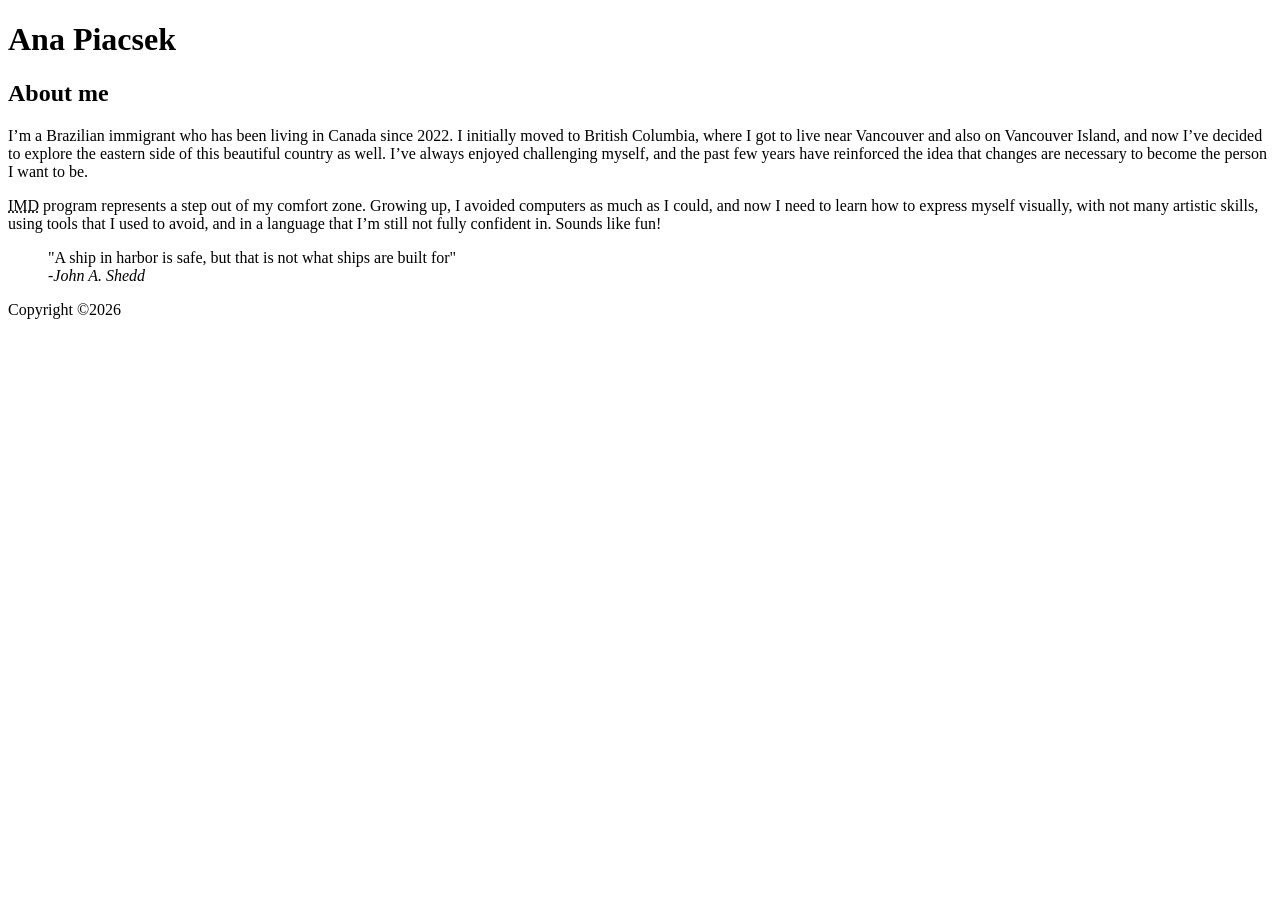
==== html-assignment/index.html @ 55855b33 "fixes a phrase" ====
<!DOCTYPE html>
<html lang="en">
<head>
    <meta charset="UTF-8">
    <meta name="viewport" content="width=device-width, initial-scale=1.0">
    <title>APiacsek html assignment</title>
</head>
<body>
    <header>
        <h1>Ana Piacsek</h1>
    </header>
    <artcle>
        <h2>About me</h2>
        <p>I’m a Brazilian immigrant who has been living in Canada since 2022. I initially moved to British Columbia, where I got to live near Vancouver and also on Vancouver Island, and now I’ve decided to explore the eastern side of this beautiful country as well. I’ve always enjoyed challenging myself, and the past few years have reinforced the idea that changes are necessary to become the person I want to be.</p>
        <p><abbr title="Interactive Media Design">IMD</abbr> program represents a step out of my comfort zone. Growing up, I avoided computers as much as I could, and now I need to learn how to express myself visually, with not many artistic skills, using tools that I used to avoid, and in a language that I’m still not fully confident in. Sounds like fun!
</p>
        <blockquote>"A ship in harbor is safe, but that is not what ships are built for"<br>
             <cite>-John A. Shedd</cite>
        </blockquote>
    </artcle>
    <footer>
        <p>Copyright &copy;2026</p>
    </footer>
    
</body>
</html>
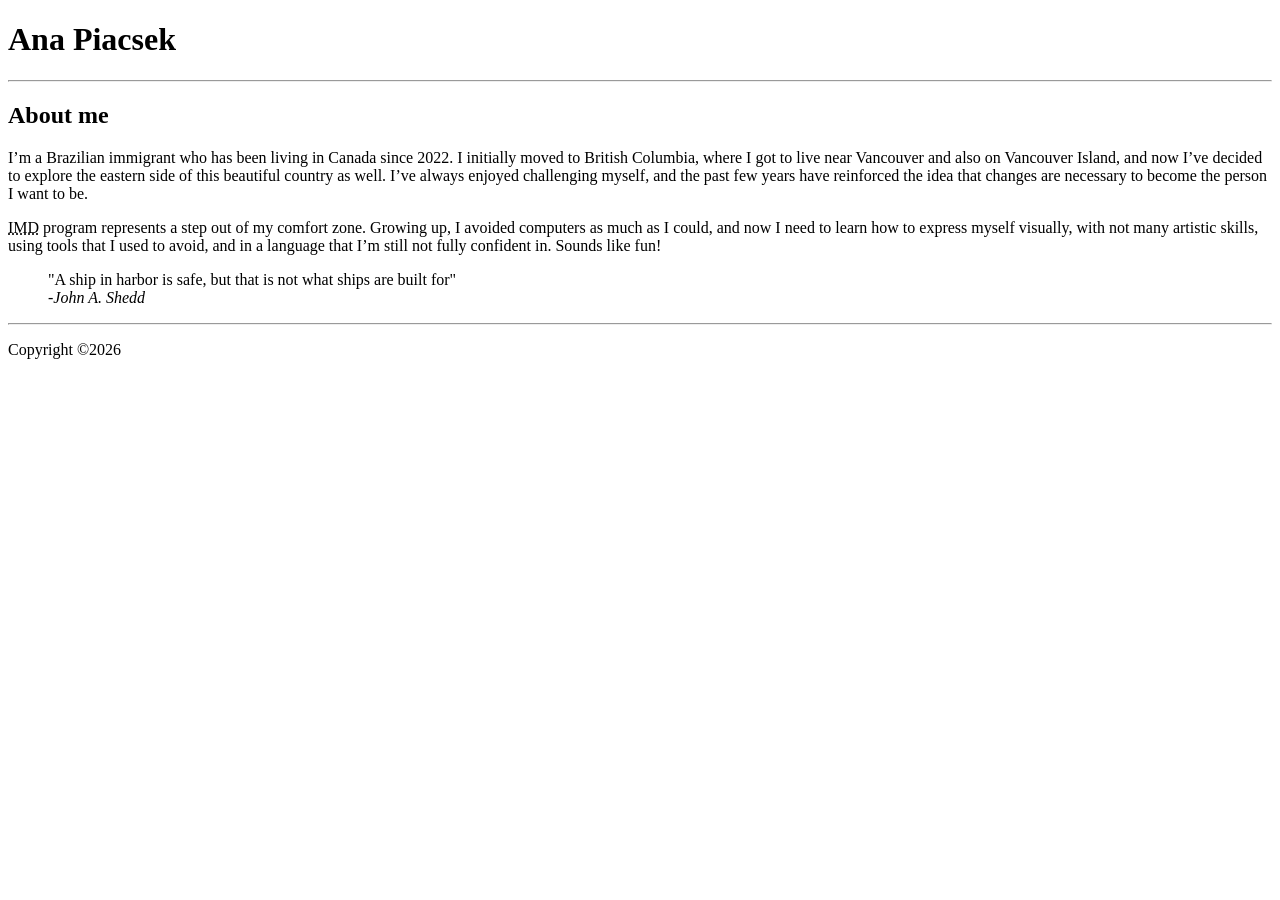
==== commit 97256bd7: "adds  <hr>" ====
--- a/html-assignment/index.html
+++ b/html-assignment/index.html
@@ -9,15 +9,16 @@
     <header>
         <h1>Ana Piacsek</h1>
     </header>
+    <hr>
     <artcle>
         <h2>About me</h2>
         <p>I’m a Brazilian immigrant who has been living in Canada since 2022. I initially moved to British Columbia, where I got to live near Vancouver and also on Vancouver Island, and now I’ve decided to explore the eastern side of this beautiful country as well. I’ve always enjoyed challenging myself, and the past few years have reinforced the idea that changes are necessary to become the person I want to be.</p>
-        <p><abbr title="Interactive Media Design">IMD</abbr> program represents a step out of my comfort zone. Growing up, I avoided computers as much as I could, and now I need to learn how to express myself visually, with not many artistic skills, using tools that I used to avoid, and in a language that I’m still not fully confident in. Sounds like fun!
-</p>
+        <p><abbr title="Interactive Media Design">IMD</abbr> program represents a step out of my comfort zone. Growing up, I avoided computers as much as I could, and now I need to learn how to express myself visually, with not many artistic skills, using tools that I used to avoid, and in a language that I’m still not fully confident in. Sounds like fun!</p>
         <blockquote>"A ship in harbor is safe, but that is not what ships are built for"<br>
              <cite>-John A. Shedd</cite>
         </blockquote>
     </artcle>
+    <hr>
     <footer>
         <p>Copyright &copy;2026</p>
     </footer>
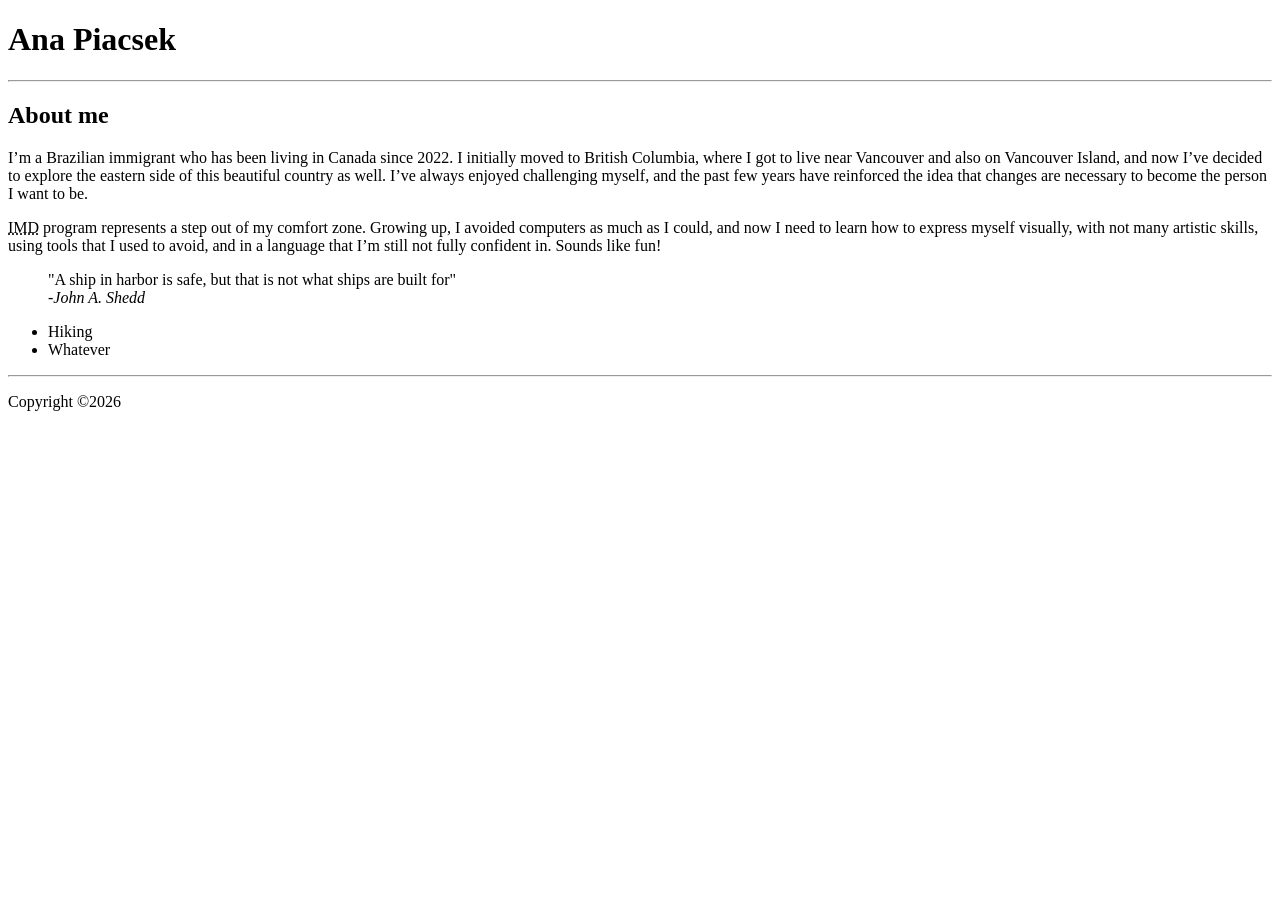
==== commit 1df23281: "corrects spelling" ====
--- a/html-assignment/index.html
+++ b/html-assignment/index.html
@@ -10,14 +10,18 @@
         <h1>Ana Piacsek</h1>
     </header>
     <hr>
-    <artcle>
+    <article>
         <h2>About me</h2>
         <p>I’m a Brazilian immigrant who has been living in Canada since 2022. I initially moved to British Columbia, where I got to live near Vancouver and also on Vancouver Island, and now I’ve decided to explore the eastern side of this beautiful country as well. I’ve always enjoyed challenging myself, and the past few years have reinforced the idea that changes are necessary to become the person I want to be.</p>
         <p><abbr title="Interactive Media Design">IMD</abbr> program represents a step out of my comfort zone. Growing up, I avoided computers as much as I could, and now I need to learn how to express myself visually, with not many artistic skills, using tools that I used to avoid, and in a language that I’m still not fully confident in. Sounds like fun!</p>
         <blockquote>"A ship in harbor is safe, but that is not what ships are built for"<br>
              <cite>-John A. Shedd</cite>
         </blockquote>
-    </artcle>
+        <ul>
+            <li>Hiking</li>
+            <li>Whatever</li>
+        </ul>
+    </article>
     <hr>
     <footer>
         <p>Copyright &copy;2026</p>
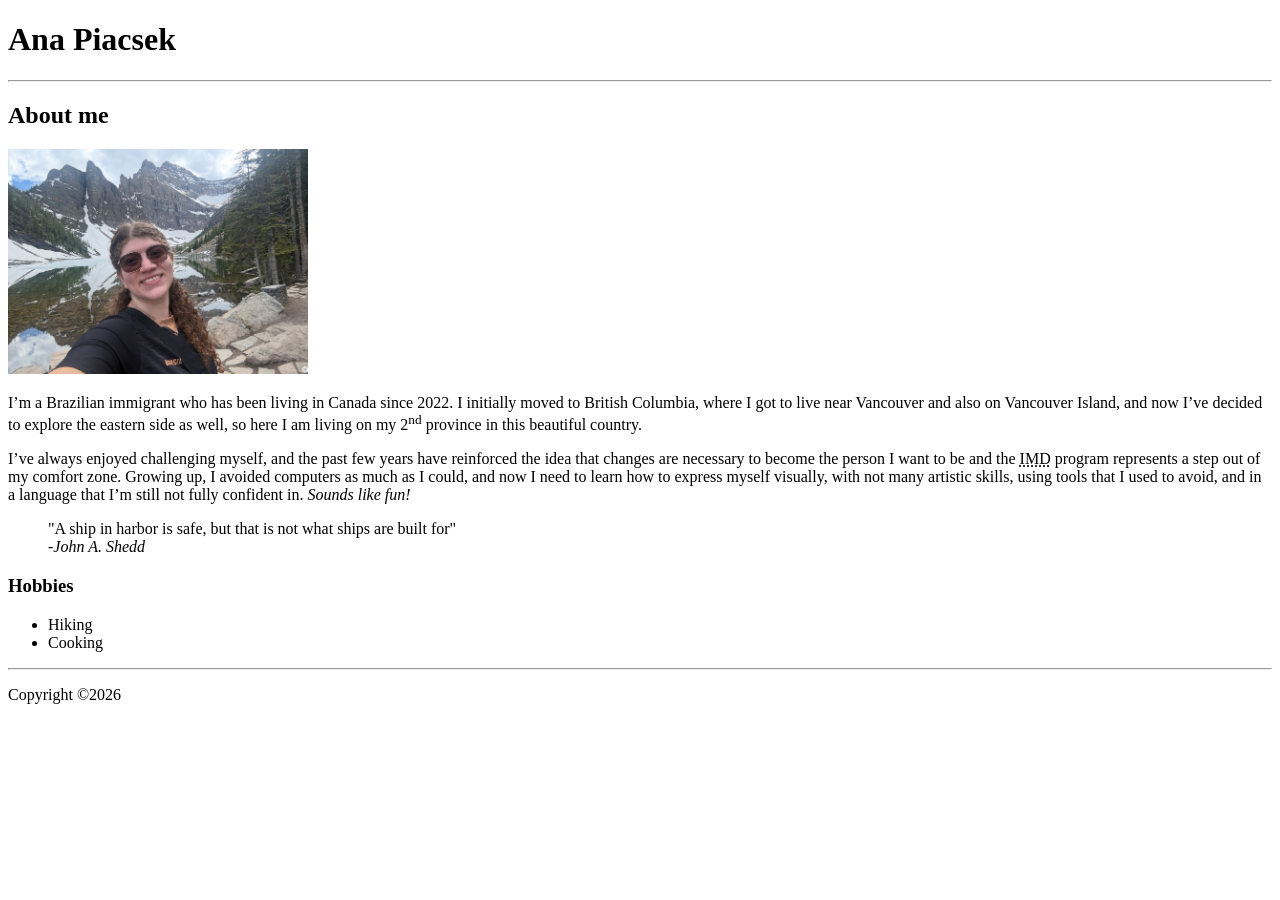
==== commit 31f9ca72: "adds missing elements and changes paragraph" ====
--- a/html-assignment/index.html
+++ b/html-assignment/index.html
@@ -12,14 +12,18 @@
     <hr>
     <article>
         <h2>About me</h2>
-        <p>I’m a Brazilian immigrant who has been living in Canada since 2022. I initially moved to British Columbia, where I got to live near Vancouver and also on Vancouver Island, and now I’ve decided to explore the eastern side of this beautiful country as well. I’ve always enjoyed challenging myself, and the past few years have reinforced the idea that changes are necessary to become the person I want to be.</p>
-        <p><abbr title="Interactive Media Design">IMD</abbr> program represents a step out of my comfort zone. Growing up, I avoided computers as much as I could, and now I need to learn how to express myself visually, with not many artistic skills, using tools that I used to avoid, and in a language that I’m still not fully confident in. Sounds like fun!</p>
+         <section>
+            <img src="images/eu.jpg" alt="Ana's photo with mountains in the background" style="width: 300px;">
+        </section>
+        <p>I’m a Brazilian immigrant who has been living in Canada since 2022. I initially moved to British Columbia, where I got to live near Vancouver and also on Vancouver Island, and now I’ve decided to explore the eastern side as well, so here I am living on my 2<sup>nd</sup> province in this beautiful country.</p>
+        <p>I’ve always enjoyed challenging myself, and the past few years have reinforced the idea that changes are necessary to become the person I want to be and the <abbr title="Interactive Media Design">IMD</abbr> program represents a step out of my comfort zone. Growing up, I avoided computers as much as I could, and now I need to learn how to express myself visually, with not many artistic skills, using tools that I used to avoid, and in a language that I’m still not fully confident in. <em>Sounds like fun!</em></p>
         <blockquote>"A ship in harbor is safe, but that is not what ships are built for"<br>
              <cite>-John A. Shedd</cite>
         </blockquote>
+        <h3>Hobbies</h3>
         <ul>
             <li>Hiking</li>
-            <li>Whatever</li>
+            <li>Cooking</li>
         </ul>
     </article>
     <hr>
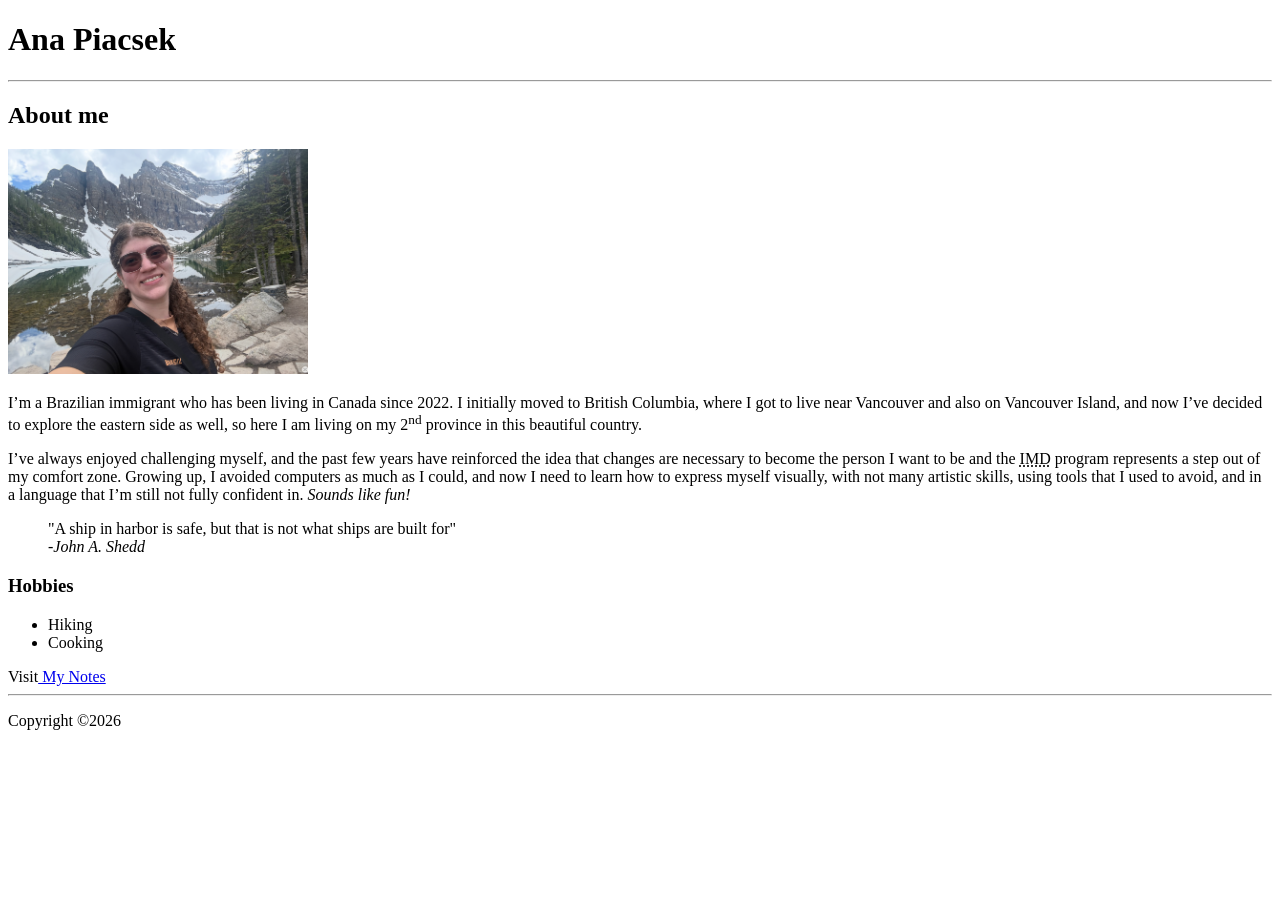
==== commit 8ea6d2f9: "adds link between pages" ====
--- a/html-assignment/index.html
+++ b/html-assignment/index.html
@@ -25,6 +25,7 @@
             <li>Hiking</li>
             <li>Cooking</li>
         </ul>
+        <div>Visit<a href="notes.html"> My Notes</a></div>
     </article>
     <hr>
     <footer>
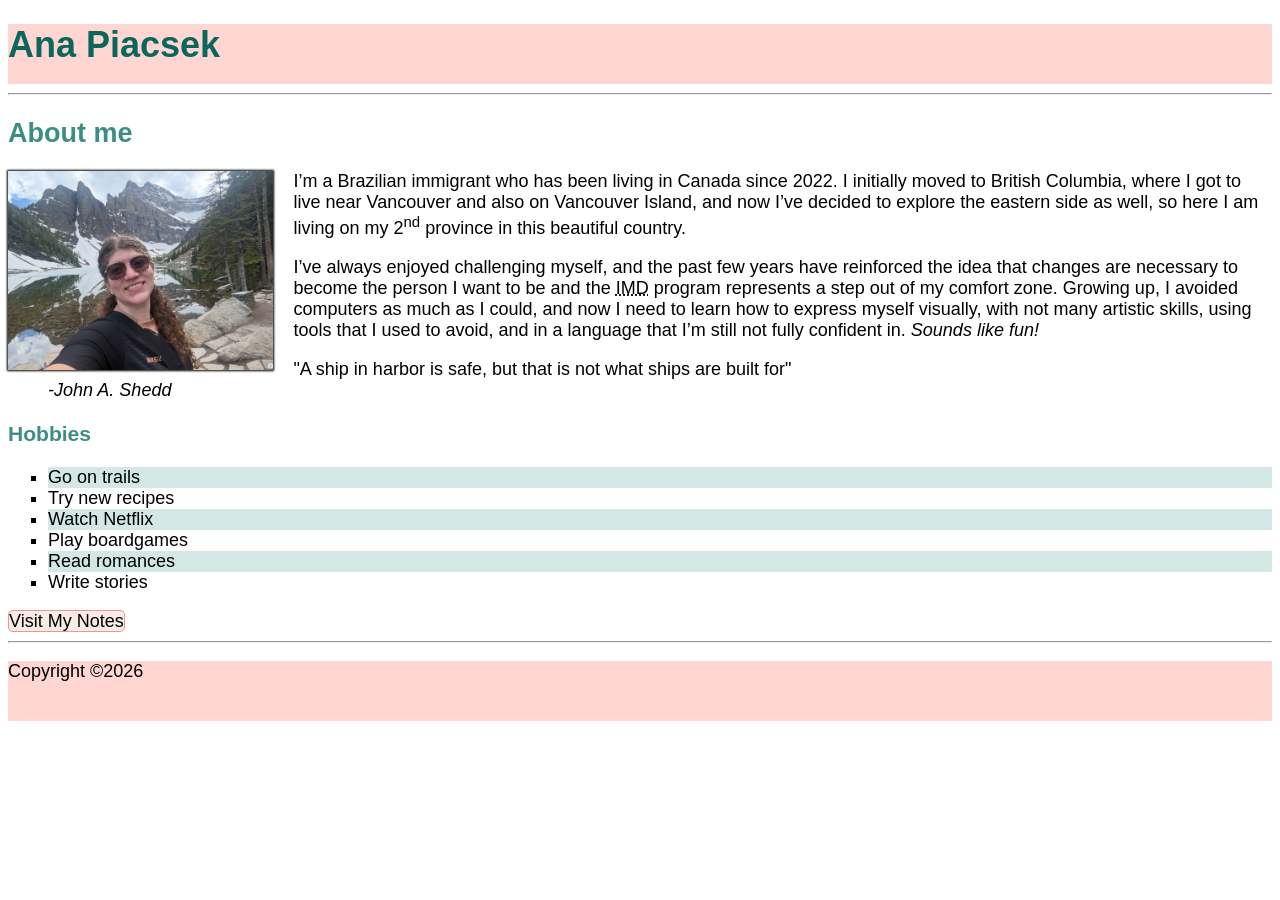
==== commit 6a345a23: "styling assigment" ====
--- a/html-assignment/index.html
+++ b/html-assignment/index.html
@@ -4,28 +4,36 @@
     <meta charset="UTF-8">
     <meta name="viewport" content="width=device-width, initial-scale=1.0">
     <title>APiacsek html assignment</title>
+     <link rel="stylesheet" href="css/main.css">
 </head>
 <body>
     <header>
-        <h1>Ana Piacsek</h1>
+        <h1 class="site-title">Ana Piacsek</h1>
     </header>
     <hr>
     <article>
         <h2>About me</h2>
-         <section>
-            <img src="images/eu.jpg" alt="Ana's photo with mountains in the background" style="width: 300px;">
-        </section>
+         <div>
+          <img src="images/eu.jpg" alt="Ana's photo with mountains in the background" id="my-image">
+         </div>
         <p>I’m a Brazilian immigrant who has been living in Canada since 2022. I initially moved to British Columbia, where I got to live near Vancouver and also on Vancouver Island, and now I’ve decided to explore the eastern side as well, so here I am living on my 2<sup>nd</sup> province in this beautiful country.</p>
         <p>I’ve always enjoyed challenging myself, and the past few years have reinforced the idea that changes are necessary to become the person I want to be and the <abbr title="Interactive Media Design">IMD</abbr> program represents a step out of my comfort zone. Growing up, I avoided computers as much as I could, and now I need to learn how to express myself visually, with not many artistic skills, using tools that I used to avoid, and in a language that I’m still not fully confident in. <em>Sounds like fun!</em></p>
+       
         <blockquote>"A ship in harbor is safe, but that is not what ships are built for"<br>
              <cite>-John A. Shedd</cite>
         </blockquote>
+       
         <h3>Hobbies</h3>
         <ul>
-            <li>Hiking</li>
-            <li>Cooking</li>
+            <li>Go on trails</li>
+            <li>Try new recipes</li>
+            <li>Watch Netflix</li>
+            <li>Play boardgames</li>
+            <li>Read romances</li>
+            <li>Write stories</li>
+            
         </ul>
-        <div>Visit<a href="notes.html"> My Notes</a></div>
+        <nav><a href="notes.html"> Visit My Notes</a></nav>
     </article>
     <hr>
     <footer>
--- a/html-assignment/css/main.css
+++ b/html-assignment/css/main.css
@@ -0,0 +1,68 @@
+body {
+font-size: 18px;
+font-family:'Trebuchet MS', 'Lucida Sans', Arial, sans-serif
+
+}
+header, footer {
+    background-color:#FFD6D1;
+    height: 60px;
+}
+
+.site-title{
+    color:#0B665C;
+}
+
+h1 {
+color:#1e8176
+}
+
+
+h2, h3{
+    color:#3c8e84;
+}
+
+#my-image {
+box-shadow: 0 0 2px 1px black;
+width: 21%;
+height: auto;
+float: left;
+margin-right: 20px;
+}
+
+ul {
+    list-style: square;
+}
+
+ul li:nth-child(odd) {
+    background-color:#D3E8E4;
+}
+
+a {
+text-decoration: none;
+color: #000;
+border:1px solid #f18181d5;
+border-radius: 5px;
+background-color:#F9ECE5;
+}
+
+a:hover {
+    background-color:#CADEDA;
+    border-color: #0B665C;
+}
+dl {
+    display: grid;
+    grid-template-columns: 0.5fr 3fr;
+    border: 1px solid #D3E8E4;
+}
+dt, dd {
+    padding: 15px;
+    border: 2px solid #D3E8E4;
+    margin: 0;
+}
+dt {
+    font-weight: bold;
+    background-color: #deedea;
+    color:#0B665C
+}
+
+/*Sorry, I forgot to keep saving my process on Github*/
